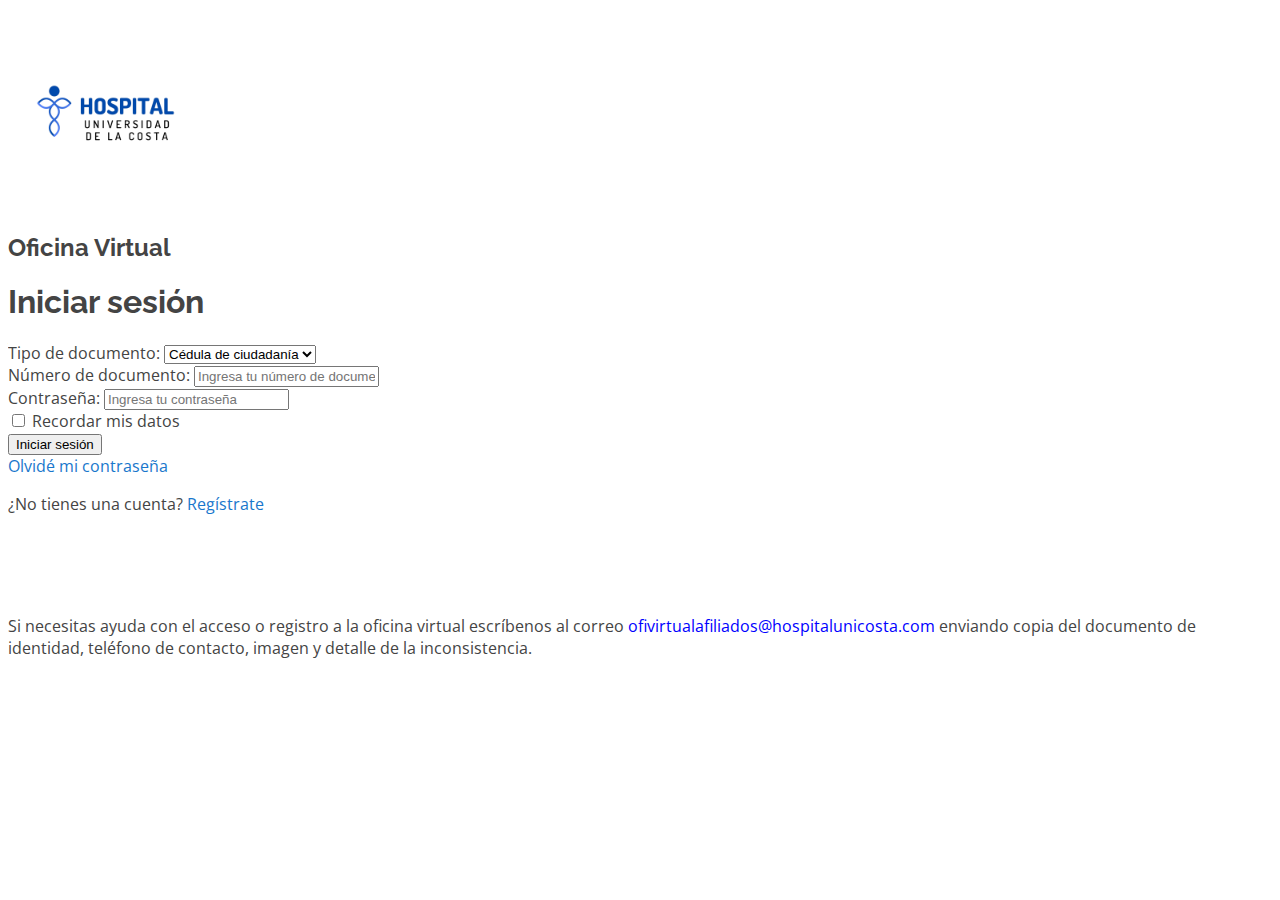
==== afiliados.html @ c771b7ac "registrar afiliados" ====
<!DOCTYPE html>
<html lang="en">

<head>
  <meta charset="utf-8">
  <meta content="width=device-width, initial-scale=1.0" name="viewport">

  <title>Hospital Universidad de la Costa</title>
  <meta content="" name="description">
  <meta content="" name="keywords">

  <!-- Favicons -->
  <link href="assets/img/favicon.png" rel="icon">
  <link href="assets/img/apple-touch-icon.png" rel="apple-touch-icon">

  <!-- Google Fonts -->
  <link href="https://fonts.googleapis.com/css?family=Open+Sans:300,300i,400,400i,600,600i,700,700i|Raleway:300,300i,400,400i,500,500i,600,600i,700,700i|Poppins:300,300i,400,400i,500,500i,600,600i,700,700i" rel="stylesheet">

  <!-- Vendor CSS Files -->
  <link href="assets/vendor/fontawesome-free/css/all.min.css" rel="stylesheet">
  <link href="assets/vendor/animate.css/animate.min.css" rel="stylesheet">
  <link href="assets/vendor/bootstrap/css/bootstrap.min.css" rel="stylesheet">
  <link href="assets/vendor/bootstrap-icons/bootstrap-icons.css" rel="stylesheet">
  <link href="assets/vendor/boxicons/css/boxicons.min.css" rel="stylesheet">
  <link href="assets/vendor/glightbox/css/glightbox.min.css" rel="stylesheet">
  <link href="assets/vendor/remixicon/remixicon.css" rel="stylesheet">
  <link href="assets/vendor/swiper/swiper-bundle.min.css" rel="stylesheet">

  <!-- Template Main CSS File -->
  <link href="assets/css/style.css" rel="stylesheet">
  <style>
footer {
  margin-top: 50px;
}
.card {
  margin-bottom: 100px; /* Ajusta este valor según sea necesario */
}

  </style>

  <!-- =======================================================
  * Template Name: Medilab
  * Updated: Mar 10 2023 with Bootstrap v5.2.3
  * Template URL: https://bootstrapmade.com/medilab-free-medical-bootstrap-theme/
  * Author: BootstrapMade.com
  * License: https://bootstrapmade.com/license/
  ======================================================== -->
</head>
<body>
    <div class="container-fluid">
        <img src="./assets/img/UNIVERSIDAD DE LA COSTA.png" alt="" class="img-fluid mx-auto d-block" style="max-width: 200px;">
        <div class="row justify-content-center">
            <div class="col-lg-3 col-md-6col-sm-10 mx-auto">           
            <div class="card mt-5 border border-primary" style="border-width: 0px;">   
                  <h2 class="text-center p-3 bg-primary text-white w-100%">Oficina Virtual</h2>
              <div class="card-body">
                <form>
                    <h1 class="text-primary">Iniciar sesión</h1>

                  <div class="form-group mb-4">
                    <label for="tipoDocumento">Tipo de documento:</label>
                    <select class="form-control" id="tipoDocumento">
                      <option>Cédula de ciudadanía</option>
                      <option>Tarjeta de identidad</option>
                      <option>Pasaporte</option>
                    </select>
                  </div>
                  <div class="form-group mb-4">
                    <label for="numeroDocumento">Número de documento:</label>
                    <input type="text" class="form-control" id="numeroDocumento" placeholder="Ingresa tu número de documento">
                  </div>
                  <div class="form-group mb-4">
                    <label for="contrasena">Contraseña:</label>
                    <input type="password" class="form-control" id="contrasena" placeholder="Ingresa tu contraseña">
                  </div>
                  <div class="form-check mb-4">
                    <input type="checkbox" class="form-check-input" id="recordarDatos">
                    <label class="form-check-label" for="recordarDatos">Recordar mis datos</label>
                  </div>
                  <button type="submit" class="btn btn-primary btn-block w-100">Iniciar sesión</button>
                </form>
                <div class="text-md-center mt-4">
                  <a href="#">Olvidé mi contraseña</a>
                </div>
                <div class="text-md-center">
                  <p>¿No tienes una cuenta? <a href="#">Regístrate</a></p>
                </div>
              </div>
            </div>
          </div>
        </div>
      </div> 
      
      <footer class="bottom bg-light">
        <div class="container py-3">
          <p class="text-center">
            Si necesitas ayuda con el acceso o registro a la oficina virtual escríbenos al correo
            <a href="mailto:ofivirtualafiliados@hospitalunicosta.com" style="color: blue;">ofivirtualafiliados@hospitalunicosta.com</a>
            enviando copia del documento de identidad, teléfono de contacto, imagen y detalle de la inconsistencia.
          </p>
        </div>
      </footer>
      
</body>
</html>
---- assets/css/style.css ----
/**
* Template Name: Medilab
* Updated: Mar 10 2023 with Bootstrap v5.2.3
* Template URL: https://bootstrapmade.com/medilab-free-medical-bootstrap-theme/
* Author: BootstrapMade.com
* License: https://bootstrapmade.com/license/
*/

/*--------------------------------------------------------------
# General
--------------------------------------------------------------*/
body {
  font-family: "Open Sans", sans-serif;
  color: #444444;
}

a {
  color: #1977cc;
  text-decoration: none;
}

a:hover {
  color: #3291e6;
  text-decoration: none;
}

h1,
h2,
h3,
h4,
h5,
h6 {
  font-family: "Raleway", sans-serif;
}

/*--------------------------------------------------------------
# Preloader
--------------------------------------------------------------*/
#preloader {
  position: fixed;
  top: 0;
  left: 0;
  right: 0;
  bottom: 0;
  z-index: 9999;
  overflow: hidden;
  background: #fff;
}

#preloader:before {
  content: "";
  position: fixed;
  top: calc(50% - 30px);
  left: calc(50% - 30px);
  border: 6px solid #1977cc;
  border-top-color: #d1e6f9;
  border-radius: 50%;
  width: 60px;
  height: 60px;
  animation: animate-preloader 1s linear infinite;
}

@keyframes animate-preloader {
  0% {
    transform: rotate(0deg);
  }

  100% {
    transform: rotate(360deg);
  }
}

/*--------------------------------------------------------------
# Back to top button
--------------------------------------------------------------*/
.back-to-top {
  position: fixed;
  visibility: hidden;
  opacity: 0;
  right: 15px;
  bottom: 15px;
  z-index: 996;
  background: #1977cc;
  width: 40px;
  height: 40px;
  border-radius: 4px;
  transition: all 0.4s;
}

.back-to-top i {
  font-size: 28px;
  color: #fff;
  line-height: 0;
}

.back-to-top:hover {
  background: #298ce5;
  color: #fff;
}

.back-to-top.active {
  visibility: visible;
  opacity: 1;
}

.datepicker-dropdown {
  padding: 20px !important;
}

/*--------------------------------------------------------------
# Top Bar
--------------------------------------------------------------*/
#topbar {
  background: #fff;
  height: 40px;
  font-size: 14px;
  transition: all 0.5s;
  z-index: 996;
  justify-content: flex-end;
  padding: 10px;
}

#topbar .button {
  margin-left: 25px;
  background: #1977cc;
  color: #fff;
  padding: 8px 25px;
  white-space: nowrap;
  transition: 0.3s;
  font-size: 14px;
  display: inline-block;
}

#topbar .button:hover {
  background: #166ab5;
  color: #fff;
}




#topbar.topbar-scrolled {
  top: -40px;
  
}

/*--------------------------------------------------------------
# Header
--------------------------------------------------------------*/
#header {
  background: #fff;
  transition: all 0.5s;
  z-index: 997;
  padding: 15px 0;
  top: 40px;
  box-shadow: 0px 2px 15px rgba(25, 119, 204, 0.1);
}

#header.header-scrolled {
  top: 0;
}

#header .logo {
  font-size: 30px;
  margin: 0;
  padding: 0;
  line-height: 1;
  font-weight: 700;
  letter-spacing: 0.5px;
  font-family: "Poppins", sans-serif;
}

#header .logo a {
  color: #2c4964;
}
#logo-uc{
  max-height: 200px;
  max-width: 200px;
}

#header .logo img {
  max-height: 60px;
}
/**
* Appointment Button *
*/
.appointment-btn {
  margin-left: 25px;
  background: #1977cc;
  color: #fff;
  border-radius: 50px;
  padding: 8px 25px;
  white-space: nowrap;
  transition: 0.3s;
  font-size: 14px;
  display: inline-block;
}

.appointment-btn:hover {
  background: #166ab5;
  color: #fff;
}

@media (max-width: 768px) {
  .appointment-btn {
    margin: 0 15px 0 0;
    padding: 6px 18px;
  }
}

/*--------------------------------------------------------------
# Navigation Menu
--------------------------------------------------------------*/
/**
* Desktop Navigation 
*/
.navbar {
  padding: 0;
}

.navbar ul {
  margin: 0;
  padding: 0;
  display: flex;
  list-style: none;
  align-items: center;
}

.navbar li {
  position: relative;
}

.navbar>ul>li {
  position: relative;
  white-space: nowrap;
  padding: 8px 0 8px 20px;
}

.navbar a,
.navbar a:focus {
  display: flex;
  align-items: center;
  justify-content: space-between;
  font-size: 14px;
  color: #2c4964;
  white-space: nowrap;
  transition: 0.3s;
  border-bottom: 2px solid #fff;
  padding: 5px 2px;
}

.navbar a i,
.navbar a:focus i {
  font-size: 12px;
  line-height: 0;
  margin-left: 5px;
}

.navbar a:hover,
.navbar .active,
.navbar .active:focus,
.navbar li:hover>a {
  color: #1977cc;
  border-color: #1977cc;
}

.navbar .dropdown ul {
  display: block;
  position: absolute;
  left: 20px;
  top: calc(100% + 30px);
  margin: 0;
  padding: 10px 0;
  z-index: 99;
  opacity: 0;
  visibility: hidden;
  background: #fff;
  box-shadow: 0px 0px 30px rgba(127, 137, 161, 0.25);
  transition: 0.3s;
}

.navbar .dropdown ul li {
  min-width: 200px;
}

.navbar .dropdown ul a {
  padding: 10px 20px;
  font-size: 14px;
  font-weight: 500;
  text-transform: none;
  color: #082744;
  border: none;
}

.navbar .dropdown ul a i {
  font-size: 12px;
}

.navbar .dropdown ul a:hover,
.navbar .dropdown ul .active:hover,
.navbar .dropdown ul li:hover>a {
  color: #1977cc;
}

.navbar .dropdown:hover>ul {
  opacity: 1;
  top: 100%;
  visibility: visible;
}

.navbar .dropdown .dropdown ul {
  top: 0;
  left: calc(100% - 30px);
  visibility: hidden;
}

.navbar .dropdown .dropdown:hover>ul {
  opacity: 1;
  top: 0;
  left: 100%;
  visibility: visible;
}

@media (max-width: 1366px) {
  .navbar .dropdown .dropdown ul {
    left: -90%;
  }

  .navbar .dropdown .dropdown:hover>ul {
    left: -100%;
  }
}

/**
* Mobile Navigation 
*/
.mobile-nav-toggle {
  color: #2c4964;
  font-size: 28px;
  cursor: pointer;
  display: none;
  line-height: 0;
  transition: 0.5s;
}

.mobile-nav-toggle.bi-x {
  color: #fff;
}

@media (max-width: 991px) {
  .mobile-nav-toggle {
    display: block;
  }

  .navbar ul {
    display: none;
  }
}

.navbar-mobile {
  position: fixed;
  overflow: hidden;
  top: 0;
  right: 0;
  left: 0;
  bottom: 0;
  background: rgba(28, 47, 65, 0.9);
  transition: 0.3s;
  z-index: 999;
}

.navbar-mobile .mobile-nav-toggle {
  position: absolute;
  top: 15px;
  right: 15px;
}

.navbar-mobile ul {
  display: block;
  position: absolute;
  top: 55px;
  right: 15px;
  bottom: 15px;
  left: 15px;
  padding: 10px 0;
  background-color: #fff;
  overflow-y: auto;
  transition: 0.3s;
}

.navbar-mobile>ul>li {
  padding: 0;
}

.navbar-mobile a,
.navbar-mobile a:focus {
  padding: 10px 20px;
  font-size: 15px;
  color: #2c4964;
  border: none;
}

.navbar-mobile a:hover,
.navbar-mobile .active,
.navbar-mobile li:hover>a {
  color: #1977cc;
}

.navbar-mobile .getstarted,
.navbar-mobile .getstarted:focus {
  margin: 15px;
}

.navbar-mobile .dropdown ul {
  position: static;
  display: none;
  margin: 10px 20px;
  padding: 10px 0;
  z-index: 99;
  opacity: 1;
  visibility: visible;
  background: #fff;
  box-shadow: 0px 0px 30px rgba(127, 137, 161, 0.25);
}

.navbar-mobile .dropdown ul li {
  min-width: 200px;
}

.navbar-mobile .dropdown ul a {
  padding: 10px 20px;
}

.navbar-mobile .dropdown ul a i {
  font-size: 12px;
}

.navbar-mobile .dropdown ul a:hover,
.navbar-mobile .dropdown ul .active:hover,
.navbar-mobile .dropdown ul li:hover>a {
  color: #1977cc;
}

.navbar-mobile .dropdown>.dropdown-active {
  display: block;
}

/*--------------------------------------------------------------
# Hero Section
--------------------------------------------------------------*/
#hero {
  width: 100%;
  height: 90vh;
  background: url("../img/hero-bg.jpg") top center;
  background-size: cover;
  margin-bottom: -200px;
}

#hero .container {
  position: relative;
}

#hero h1 {
  margin: 0;
  font-size: 48px;
  font-weight: 700;
  line-height: 56px;
  text-transform: uppercase;
  color: #2c4964;
}

#hero h2 {
  color: #2c4964;
  margin: 10px 0 0 0;
  font-size: 24px;
}

#hero .btn-get-started {
  font-family: "Raleway", sans-serif;
  text-transform: uppercase;
  font-weight: 500;
  font-size: 14px;
  letter-spacing: 1px;
  display: inline-block;
  padding: 12px 35px;
  margin-top: 30px;
  border-radius: 50px;
  transition: 0.5s;
  color: #fff;
  background: #1977cc;
}

#hero .btn-get-started:hover {
  background: #3291e6;
}

@media (min-width: 1024px) {
  #hero {
    background-attachment: fixed;
  }
}

@media (max-width: 992px) {
  #hero {
    margin-bottom: 0;
    height: 100vh;
  }

  #hero .container {
    padding-bottom: 63px;
  }

  #hero h1 {
    font-size: 28px;
    line-height: 36px;
  }

  #hero h2 {
    font-size: 18px;
    line-height: 24px;
    margin-bottom: 30px;
  }
}

@media (max-height: 600px) {
  #hero {
    height: 110vh;
  }
}

/*--------------------------------------------------------------
# Sections General
--------------------------------------------------------------*/
section {
  padding: 60px 0;
  overflow: hidden;
}

.section-bg {
  background-color: #f1f7fd;
}

.section-title {
  text-align: center;
  padding-bottom: 30px;
}

.section-title h2 {
  font-size: 32px;
  font-weight: bold;
  margin-bottom: 20px;
  padding-bottom: 20px;
  position: relative;
  color: #2c4964;
}

.section-title h2::before {
  content: "";
  position: absolute;
  display: block;
  width: 120px;
  height: 1px;
  background: #ddd;
  bottom: 1px;
  left: calc(50% - 60px);
}

.section-title h2::after {
  content: "";
  position: absolute;
  display: block;
  width: 40px;
  height: 3px;
  background: #1977cc;
  bottom: 0;
  left: calc(50% - 20px);
}

.section-title p {
  margin-bottom: 0;
}

/*--------------------------------------------------------------
# Breadcrumbs
--------------------------------------------------------------*/
.breadcrumbs {
  padding: 20px 0;
  background-color: #f1f7fd;
  min-height: 40px;
  margin-top: 120px;
}

@media (max-width: 992px) {
  .breadcrumbs {
    margin-top: 100px;
  }
}

.breadcrumbs h2 {
  font-size: 24px;
  font-weight: 300;
  margin: 0;
}

@media (max-width: 992px) {
  .breadcrumbs h2 {
    margin: 0 0 10px 0;
  }
}

.breadcrumbs ol {
  display: flex;
  flex-wrap: wrap;
  list-style: none;
  padding: 0;
  margin: 0;
  font-size: 14px;
}

.breadcrumbs ol li+li {
  padding-left: 10px;
}

.breadcrumbs ol li+li::before {
  display: inline-block;
  padding-right: 10px;
  color: #6c757d;
  content: "/";
}

@media (max-width: 768px) {
  .breadcrumbs .d-flex {
    display: block !important;
  }

  .breadcrumbs ol {
    display: block;
  }

  .breadcrumbs ol li {
    display: inline-block;
  }
}

/*--------------------------------------------------------------
# Why Us
--------------------------------------------------------------*/
.why-us .content {
  padding: 30px;
  background: #1977cc;
  border-radius: 4px;
  color: #fff;
}

.why-us .content h3 {
  font-weight: 700;
  font-size: 34px;
  margin-bottom: 30px;
}

.why-us .content p {
  margin-bottom: 30px;
}

.why-us .content .more-btn {
  display: inline-block;
  background: rgba(255, 255, 255, 0.2);
  padding: 6px 30px 8px 30px;
  color: #fff;
  border-radius: 50px;
  transition: all ease-in-out 0.4s;
}

.why-us .content .more-btn i {
  font-size: 14px;
}

.why-us .content .more-btn:hover {
  color: #1977cc;
  background: #fff;
}

.why-us .icon-boxes .icon-box {
  text-align: center;
  border-radius: 10px;
  background: #fff;
  box-shadow: 0px 2px 15px rgba(0, 0, 0, 0.1);
  padding: 40px 30px;
  width: 100%;
}

.why-us .icon-boxes .icon-box i {
  font-size: 40px;
  color: #1977cc;
  margin-bottom: 30px;
}

.why-us .icon-boxes .icon-box h4 {
  font-size: 20px;
  font-weight: 700;
  margin: 0 0 30px 0;
}

.why-us .icon-boxes .icon-box p {
  font-size: 15px;
  color: #848484;
}

/*--------------------------------------------------------------
# About
--------------------------------------------------------------*/
.about .icon-boxes h4 {
  font-size: 18px;
  color: #4b7dab;
  margin-bottom: 15px;
}

.about .icon-boxes h3 {
  font-size: 28px;
  font-weight: 700;
  color: #2c4964;
  margin-bottom: 15px;
}

.about .icon-box {
  margin-top: 40px;
}

.about .icon-box .icon {
  float: left;
  display: flex;
  align-items: center;
  justify-content: center;
  width: 64px;
  height: 64px;
  border: 2px solid #8dc2f1;
  border-radius: 50px;
  transition: 0.5s;
}

.about .icon-box .icon i {
  color: #1977cc;
  font-size: 32px;
}

.about .icon-box:hover .icon {
  background: #1977cc;
  border-color: #1977cc;
}

.about .icon-box:hover .icon i {
  color: #fff;
}

.about .icon-box .title {
  margin-left: 85px;
  font-weight: 700;
  margin-bottom: 10px;
  font-size: 18px;
}

.about .icon-box .title a {
  color: #343a40;
  transition: 0.3s;
}

.about .icon-box .title a:hover {
  color: #1977cc;
}

.about .icon-box .description {
  margin-left: 85px;
  line-height: 24px;
  font-size: 14px;
}

.about .video-box {
  background: url("../img/about.jpg") center center no-repeat;
  background-size: cover;
  min-height: 500px;
}

.about .play-btn {
  width: 94px;
  height: 94px;
  background: radial-gradient(#1977cc 50%, rgba(25, 119, 204, 0.4) 52%);
  border-radius: 50%;
  display: block;
  position: absolute;
  left: calc(50% - 47px);
  top: calc(50% - 47px);
  overflow: hidden;
}

.about .play-btn::after {
  content: "";
  position: absolute;
  left: 50%;
  top: 50%;
  transform: translateX(-40%) translateY(-50%);
  width: 0;
  height: 0;
  border-top: 10px solid transparent;
  border-bottom: 10px solid transparent;
  border-left: 15px solid #fff;
  z-index: 100;
  transition: all 400ms cubic-bezier(0.55, 0.055, 0.675, 0.19);
}

.about .play-btn::before {
  content: "";
  position: absolute;
  width: 120px;
  height: 120px;
  animation-delay: 0s;
  animation: pulsate-btn 2s;
  animation-direction: forwards;
  animation-iteration-count: infinite;
  animation-timing-function: steps;
  opacity: 1;
  border-radius: 50%;
  border: 5px solid rgba(25, 119, 204, 0.7);
  top: -15%;
  left: -15%;
  background: rgba(198, 16, 0, 0);
}

.about .play-btn:hover::after {
  border-left: 15px solid #1977cc;
  transform: scale(20);
}

.about .play-btn:hover::before {
  content: "";
  position: absolute;
  left: 50%;
  top: 50%;
  transform: translateX(-40%) translateY(-50%);
  width: 0;
  height: 0;
  border: none;
  border-top: 10px solid transparent;
  border-bottom: 10px solid transparent;
  border-left: 15px solid #fff;
  z-index: 200;
  animation: none;
  border-radius: 0;
}

@keyframes pulsate-btn {
  0% {
    transform: scale(0.6, 0.6);
    opacity: 1;
  }

  100% {
    transform: scale(1, 1);
    opacity: 0;
  }
}

/*--------------------------------------------------------------
# Counts
--------------------------------------------------------------*/
.counts {
  background: #f1f7fd;
  padding: 70px 0 60px;
}

.counts .count-box {
  padding: 30px 30px 25px 30px;
  width: 100%;
  position: relative;
  text-align: center;
  background: #fff;
}

.counts .count-box i {
  position: absolute;
  top: -25px;
  left: 50%;
  transform: translateX(-50%);
  font-size: 20px;
  background: #1977cc;
  color: #fff;
  border-radius: 50px;
  display: inline-flex;
  align-items: center;
  justify-content: center;
  width: 48px;
  height: 48px;
}

.counts .count-box span {
  font-size: 36px;
  display: block;
  font-weight: 600;
  color: #082744;
}

.counts .count-box p {
  padding: 0;
  margin: 0;
  font-family: "Raleway", sans-serif;
  font-size: 14px;
}

/*--------------------------------------------------------------
# Services
--------------------------------------------------------------*/
.services .icon-box {
  text-align: center;
  border: 1px solid #d5e1ed;
  padding: 80px 20px;
  transition: all ease-in-out 0.3s;
}

.services .icon-box .icon {
  margin: 0 auto;
  width: 64px;
  height: 64px;
  background: #1977cc;
  border-radius: 5px;
  transition: all 0.3s ease-out 0s;
  display: flex;
  align-items: center;
  justify-content: center;
  margin-bottom: 20px;
  transform-style: preserve-3d;
}

.services .icon-box .icon i {
  color: #fff;
  font-size: 28px;
}

.services .icon-box .icon::before {
  position: absolute;
  content: "";
  left: -8px;
  top: -8px;
  height: 100%;
  width: 100%;
  background: #badaf7;
  border-radius: 5px;
  transition: all 0.3s ease-out 0s;
  transform: translateZ(-1px);
}

.services .icon-box h4 {
  font-weight: 700;
  margin-bottom: 15px;
  font-size: 24px;
}

.services .icon-box h4 a {
  color: #2c4964;
}

.services .icon-box p {
  line-height: 24px;
  font-size: 14px;
  margin-bottom: 0;
}

.services .icon-box:hover {
  background: #1977cc;
  border-color: #1977cc;
}

.services .icon-box:hover .icon {
  background: #fff;
}

.services .icon-box:hover .icon i {
  color: #1977cc;
}

.services .icon-box:hover .icon::before {
  background: #3291e6;
}

.services .icon-box:hover h4 a,
.services .icon-box:hover p {
  color: #fff;
}

/*--------------------------------------------------------------
# Appointments
--------------------------------------------------------------*/
.appointment .php-email-form {
  width: 100%;
}

.appointment .php-email-form .form-group {
  padding-bottom: 8px;
}

.appointment .php-email-form .validate {
  display: none;
  color: red;
  margin: 0 0 15px 0;
  font-weight: 400;
  font-size: 13px;
}

.appointment .php-email-form .error-message {
  display: none;
  color: #fff;
  background: #ed3c0d;
  text-align: left;
  padding: 15px;
  font-weight: 600;
}

.appointment .php-email-form .error-message br+br {
  margin-top: 25px;
}

.appointment .php-email-form .sent-message {
  display: none;
  color: #fff;
  background: #18d26e;
  text-align: center;
  padding: 15px;
  font-weight: 600;
}

.appointment .php-email-form .loading {
  display: none;
  background: #fff;
  text-align: center;
  padding: 15px;
}

.appointment .php-email-form .loading:before {
  content: "";
  display: inline-block;
  border-radius: 50%;
  width: 24px;
  height: 24px;
  margin: 0 10px -6px 0;
  border: 3px solid #18d26e;
  border-top-color: #eee;
  animation: animate-loading 1s linear infinite;
}

.appointment .php-email-form input,
.appointment .php-email-form textarea,
.appointment .php-email-form select {
  border-radius: 0;
  box-shadow: none;
  font-size: 14px;
  padding: 10px !important;
}

.appointment .php-email-form input:focus,
.appointment .php-email-form textarea:focus,
.appointment .php-email-form select:focus {
  border-color: #1977cc;
}

.appointment .php-email-form input,
.appointment .php-email-form select {
  height: 44px;
}

.appointment .php-email-form textarea {
  padding: 10px 12px;
}

.appointment .php-email-form button[type=submit] {
  background: #1977cc;
  border: 0;
  padding: 10px 35px;
  color: #fff;
  transition: 0.4s;
  border-radius: 50px;
}

.appointment .php-email-form button[type=submit]:hover {
  background: #1c84e3;
}

/*--------------------------------------------------------------
# Departments
--------------------------------------------------------------*/
.departments {
  overflow: hidden;
}

.departments .nav-tabs {
  border: 0;
}

.departments .nav-link {
  border: 0;
  padding: 12px 15px 12px 0;
  transition: 0.3s;
  color: #2c4964;
  border-radius: 0;
  border-right: 2px solid #ebf1f6;
  font-weight: 600;
  font-size: 15px;
}

.departments .nav-link:hover {
  color: #1977cc;
}

.departments .nav-link.active {
  color: #1977cc;
  border-color: #1977cc;
}

.departments .tab-pane.active {
  animation: fadeIn 0.5s ease-out;
}

.departments .details h3 {
  font-size: 26px;
  font-weight: 600;
  margin-bottom: 20px;
  color: #2c4964;
}

.departments .details p {
  color: #777777;
}

.departments .details p:last-child {
  margin-bottom: 0;
}

@media (max-width: 992px) {
  .departments .nav-link {
    border: 0;
    padding: 15px;
  }

  .departments .nav-link.active {
    color: #fff;
    background: #1977cc;
  }
}

/*--------------------------------------------------------------
# Doctors
--------------------------------------------------------------*/
.doctors {
  background: #fff;
}

.doctors .member {
  position: relative;
  box-shadow: 0px 2px 15px rgba(44, 73, 100, 0.08);
  padding: 30px;
  border-radius: 10px;
}

.doctors .member .pic {
  overflow: hidden;
  width: 180px;
  border-radius: 50%;
}

.doctors .member .pic img {
  transition: ease-in-out 0.3s;
}

.doctors .member:hover img {
  transform: scale(1.1);
}

.doctors .member .member-info {
  padding-left: 30px;
}

.doctors .member h4 {
  font-weight: 700;
  margin-bottom: 5px;
  font-size: 20px;
  color: #2c4964;
}

.doctors .member span {
  display: block;
  font-size: 15px;
  padding-bottom: 10px;
  position: relative;
  font-weight: 500;
}

.doctors .member span::after {
  content: "";
  position: absolute;
  display: block;
  width: 50px;
  height: 1px;
  background: #b2c8dd;
  bottom: 0;
  left: 0;
}

.doctors .member p {
  margin: 10px 0 0 0;
  font-size: 14px;
}

.doctors .member .social {
  margin-top: 12px;
  display: flex;
  align-items: center;
  justify-content: flex-start;
}

.doctors .member .social a {
  transition: ease-in-out 0.3s;
  display: flex;
  align-items: center;
  justify-content: center;
  border-radius: 50px;
  width: 32px;
  height: 32px;
  background: #a0bcd5;
}

.doctors .member .social a i {
  color: #fff;
  font-size: 16px;
  margin: 0 2px;
}

.doctors .member .social a:hover {
  background: #1977cc;
}

.doctors .member .social a+a {
  margin-left: 8px;
}

/*--------------------------------------------------------------
# Frequently Asked Questions
--------------------------------------------------------------*/
.faq .faq-list {
  padding: 0 100px;
}

.faq .faq-list ul {
  padding: 0;
  list-style: none;
}

.faq .faq-list li+li {
  margin-top: 15px;
}

.faq .faq-list li {
  padding: 20px;
  background: #fff;
  border-radius: 4px;
  position: relative;
}

.faq .faq-list a {
  display: block;
  position: relative;
  font-family: "Poppins", sans-serif;
  font-size: 16px;
  line-height: 24px;
  font-weight: 500;
  padding: 0 30px;
  outline: none;
  cursor: pointer;
}

.faq .faq-list .icon-help {
  font-size: 24px;
  position: absolute;
  right: 0;
  left: 20px;
  color: #76b5ee;
}

.faq .faq-list .icon-show,
.faq .faq-list .icon-close {
  font-size: 24px;
  position: absolute;
  right: 0;
  top: 0;
}

.faq .faq-list p {
  margin-bottom: 0;
  padding: 10px 0 0 0;
}

.faq .faq-list .icon-show {
  display: none;
}

.faq .faq-list a.collapsed {
  color: #343a40;
}

.faq .faq-list a.collapsed:hover {
  color: #1977cc;
}

.faq .faq-list a.collapsed .icon-show {
  display: inline-block;
}

.faq .faq-list a.collapsed .icon-close {
  display: none;
}

@media (max-width: 1200px) {
  .faq .faq-list {
    padding: 0;
  }
}

/*--------------------------------------------------------------
# Testimonials
--------------------------------------------------------------*/
.testimonials .testimonial-wrap {
  padding-left: 50px;
}

.testimonials .testimonials-carousel,
.testimonials .testimonials-slider {
  overflow: hidden;
}

.testimonials .testimonial-item {
  box-sizing: content-box;
  padding: 30px 30px 30px 60px;
  margin: 30px 15px;
  min-height: 200px;
  box-shadow: 0px 2px 12px rgba(44, 73, 100, 0.08);
  position: relative;
  background: #fff;
}

.testimonials .testimonial-item .testimonial-img {
  width: 90px;
  border-radius: 10px;
  border: 6px solid #fff;
  position: absolute;
  left: -45px;
}

.testimonials .testimonial-item h3 {
  font-size: 18px;
  font-weight: bold;
  margin: 10px 0 5px 0;
  color: #111;
}

.testimonials .testimonial-item h4 {
  font-size: 14px;
  color: #999;
  margin: 0;
}

.testimonials .testimonial-item .quote-icon-left,
.testimonials .testimonial-item .quote-icon-right {
  color: #badaf7;
  font-size: 26px;
}

.testimonials .testimonial-item .quote-icon-left {
  display: inline-block;
  left: -5px;
  position: relative;
}

.testimonials .testimonial-item .quote-icon-right {
  display: inline-block;
  right: -5px;
  position: relative;
  top: 10px;
}

.testimonials .testimonial-item p {
  font-style: italic;
  margin: 15px auto 15px auto;
}

.testimonials .swiper-pagination {
  margin-top: 20px;
  position: relative;
}

.testimonials .swiper-pagination .swiper-pagination-bullet {
  width: 12px;
  height: 12px;
  background-color: #fff;
  opacity: 1;
  border: 1px solid #1977cc;
}

.testimonials .swiper-pagination .swiper-pagination-bullet-active {
  background-color: #1977cc;
}

@media (max-width: 767px) {
  .testimonials .testimonial-wrap {
    padding-left: 0;
  }

  .testimonials .testimonials-carousel,
  .testimonials .testimonials-slider {
    overflow: hidden;
  }

  .testimonials .testimonial-item {
    padding: 30px;
    margin: 15px;
  }

  .testimonials .testimonial-item .testimonial-img {
    position: static;
    left: auto;
  }
}

/*--------------------------------------------------------------
# Gallery
--------------------------------------------------------------*/
.gallery .gallery-item {
  overflow: hidden;
  border-right: 3px solid #fff;
  border-bottom: 3px solid #fff;
}

.gallery .gallery-item img {
  transition: all ease-in-out 0.4s;
}

.gallery .gallery-item:hover img {
  transform: scale(1.1);
}

/*--------------------------------------------------------------
# Contact
--------------------------------------------------------------*/
.contact .info {
  width: 100%;
  background: #fff;
}

.contact .info i {
  font-size: 20px;
  color: #1977cc;
  float: left;
  width: 44px;
  height: 44px;
  background: #d6e9fa;
  display: flex;
  justify-content: center;
  align-items: center;
  border-radius: 50px;
  transition: all 0.3s ease-in-out;
}

.contact .info h4 {
  padding: 0 0 0 60px;
  font-size: 22px;
  font-weight: 600;
  margin-bottom: 5px;
  color: #2c4964;
}

.contact .info p {
  padding: 0 0 0 60px;
  margin-bottom: 0;
  font-size: 14px;
  color: #4b7dab;
}

.contact .info .email,
.contact .info .phone {
  margin-top: 40px;
}

.contact .info .email:hover i,
.contact .info .address:hover i,
.contact .info .phone:hover i {
  background: #1977cc;
  color: #fff;
}

.contact .php-email-form {
  width: 100%;
  background: #fff;
}

.contact .php-email-form .form-group {
  padding-bottom: 8px;
}

.contact .php-email-form .error-message {
  display: none;
  color: #fff;
  background: #ed3c0d;
  text-align: left;
  padding: 15px;
  font-weight: 600;
}

.contact .php-email-form .error-message br+br {
  margin-top: 25px;
}

.contact .php-email-form .sent-message {
  display: none;
  color: #fff;
  background: #18d26e;
  text-align: center;
  padding: 15px;
  font-weight: 600;
}

.contact .php-email-form .loading {
  display: none;
  background: #fff;
  text-align: center;
  padding: 15px;
}

.contact .php-email-form .loading:before {
  content: "";
  display: inline-block;
  border-radius: 50%;
  width: 24px;
  height: 24px;
  margin: 0 10px -6px 0;
  border: 3px solid #18d26e;
  border-top-color: #eee;
  animation: animate-loading 1s linear infinite;
}

.contact .php-email-form input,
.contact .php-email-form textarea {
  border-radius: 0;
  box-shadow: none;
  font-size: 14px;
}

.contact .php-email-form input {
  height: 44px;
}

.contact .php-email-form textarea {
  padding: 10px 12px;
}

.contact .php-email-form button[type=submit] {
  background: #1977cc;
  border: 0;
  padding: 10px 35px;
  color: #fff;
  transition: 0.4s;
  border-radius: 50px;
}

.contact .php-email-form button[type=submit]:hover {
  background: #1c84e3;
}

@keyframes animate-loading {
  0% {
    transform: rotate(0deg);
  }

  100% {
    transform: rotate(360deg);
  }
}

/*--------------------------------------------------------------
# Footer
--------------------------------------------------------------*/
#footer {
  color: #444444;
  font-size: 14px;
  background: #f1f7fd;
}

#footer .footer-top {
  padding: 60px 0 30px 0;
  background: #fff;
  box-shadow: 0px 2px 15px rgba(25, 119, 204, 0.1);
}

#footer .footer-top .footer-contact {
  margin-bottom: 30px;
}

#footer .footer-top .footer-contact h4 {
  font-size: 22px;
  margin: 0 0 30px 0;
  padding: 2px 0 2px 0;
  line-height: 1;
  font-weight: 700;
}

#footer .footer-top .footer-contact p {
  font-size: 14px;
  line-height: 24px;
  margin-bottom: 0;
  font-family: "Raleway", sans-serif;
  color: #777777;
}

#footer .footer-top h4 {
  font-size: 16px;
  font-weight: bold;
  color: #444444;
  position: relative;
  padding-bottom: 12px;
}

#footer .footer-top .footer-links {
  margin-bottom: 30px;
}

#footer .footer-top .footer-links ul {
  list-style: none;
  padding: 0;
  margin: 0;
}

#footer .footer-top .footer-links ul i {
  padding-right: 2px;
  color: #1c84e3;
  font-size: 18px;
  line-height: 1;
}

#footer .footer-top .footer-links ul li {
  padding: 10px 0;
  display: flex;
  align-items: center;
}

#footer .footer-top .footer-links ul li:first-child {
  padding-top: 0;
}

#footer .footer-top .footer-links ul a {
  color: #777777;
  transition: 0.3s;
  display: inline-block;
  line-height: 1;
}

#footer .footer-top .footer-links ul a:hover {
  text-decoration: none;
  color: #1977cc;
}

#footer .footer-newsletter {
  font-size: 15px;
}

#footer .footer-newsletter h4 {
  font-size: 16px;
  font-weight: bold;
  color: #444444;
  position: relative;
  padding-bottom: 12px;
}

#footer .footer-newsletter form {
  margin-top: 30px;
  background: #fff;
  padding: 6px 10px;
  position: relative;
  border-radius: 50px;
  text-align: left;
  border: 1px solid #bfdcf7;
}

#footer .footer-newsletter form input[type=email] {
  border: 0;
  padding: 4px 8px;
  width: calc(100% - 100px);
}

#footer .footer-newsletter form input[type=submit] {
  position: absolute;
  top: 0;
  right: 0;
  bottom: 0;
  border: 0;
  background: none;
  font-size: 16px;
  padding: 0 20px;
  background: #1977cc;
  color: #fff;
  transition: 0.3s;
  border-radius: 50px;
}

#footer .footer-newsletter form input[type=submit]:hover {
  background: #1c84e3;
}

#footer .credits {
  padding-top: 5px;
  font-size: 13px;
  color: #444444;
}

#footer .social-links a {
  font-size: 18px;
  display: inline-block;
  background: #1977cc;
  color: #fff;
  line-height: 1;
  padding: 8px 0;
  margin-right: 4px;
  border-radius: 50%;
  text-align: center;
  width: 36px;
  height: 36px;
  transition: 0.3s;
}

#footer .social-links a:hover {
  background: #1c84e3;
  color: #fff;
  text-decoration: none;
}
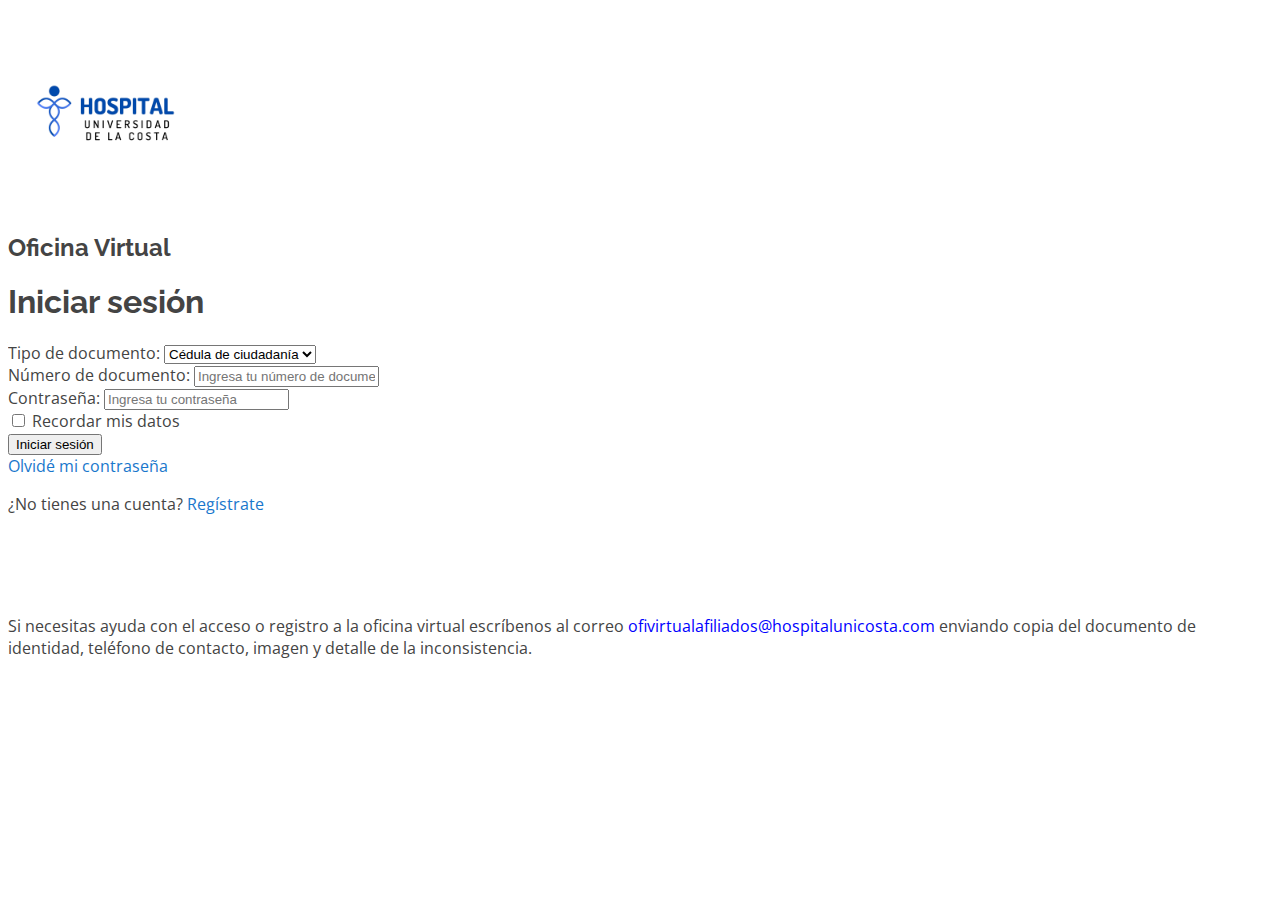
==== commit 818a2124: "Logo y icono" ====
--- a/afiliados.html
+++ b/afiliados.html
@@ -10,7 +10,7 @@
   <meta content="" name="keywords">
 
   <!-- Favicons -->
-  <link href="assets/img/favicon.png" rel="icon">
+  <link href="assets/img/logo2.png" rel="icon">
   <link href="assets/img/apple-touch-icon.png" rel="apple-touch-icon">
 
   <!-- Google Fonts -->
--- a/assets/css/style.css
+++ b/assets/css/style.css
@@ -173,11 +173,6 @@
 #header .logo a {
   color: #2c4964;
 }
-#logo-uc{
-  max-height: 200px;
-  max-width: 200px;
-}
-
 #header .logo img {
   max-height: 60px;
 }
@@ -450,7 +445,7 @@
 --------------------------------------------------------------*/
 #hero {
   width: 100%;
-  height: 90vh;
+  height: 116vh;
   background: url("../img/hero-bg.jpg") top center;
   background-size: cover;
   margin-bottom: -200px;
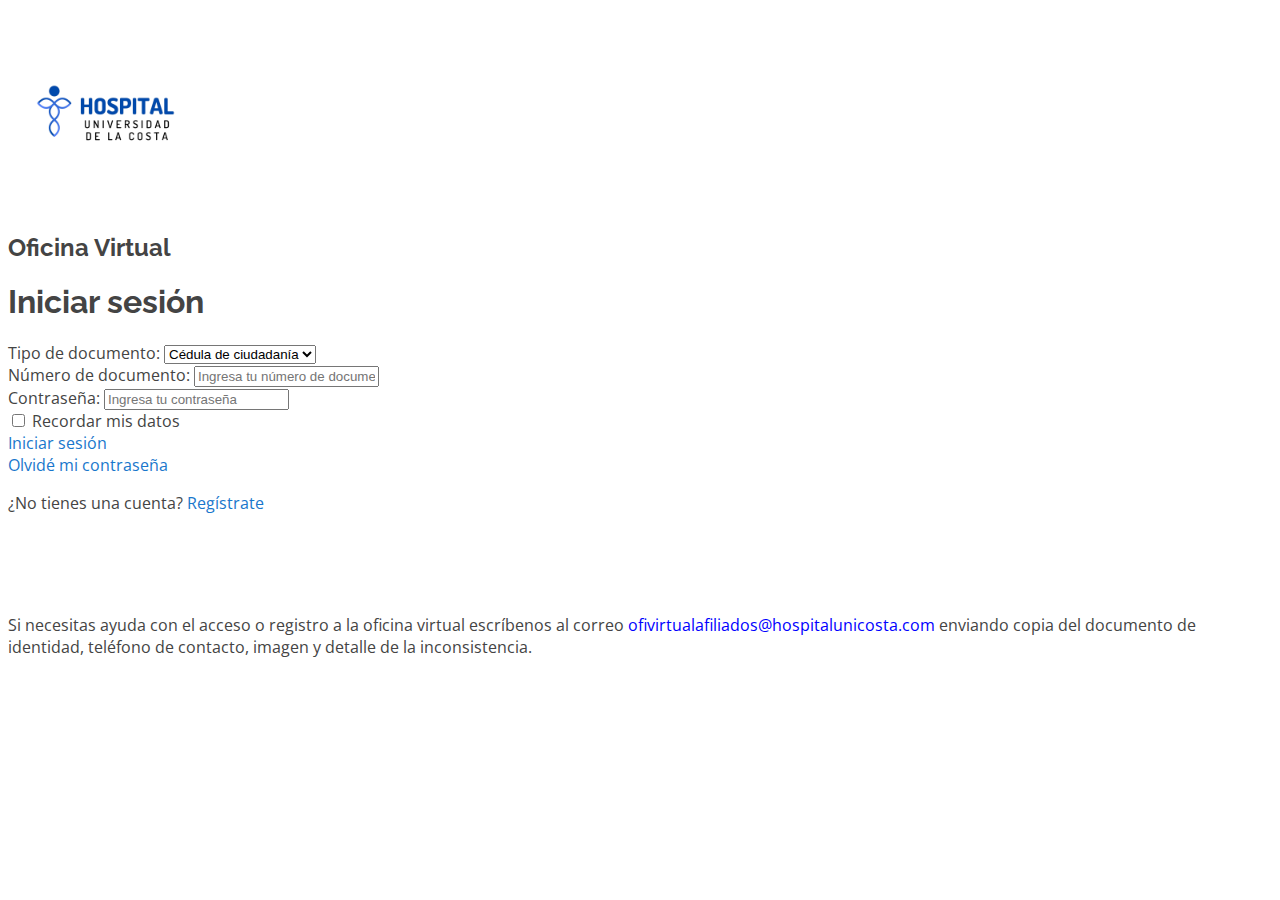
==== commit c2706ac6: "se actualizo toda la pagina" ====
--- a/afiliados.html
+++ b/afiliados.html
@@ -38,13 +38,7 @@
 
   </style>
 
-  <!-- =======================================================
-  * Template Name: Medilab
-  * Updated: Mar 10 2023 with Bootstrap v5.2.3
-  * Template URL: https://bootstrapmade.com/medilab-free-medical-bootstrap-theme/
-  * Author: BootstrapMade.com
-  * License: https://bootstrapmade.com/license/
-  ======================================================== -->
+
 </head>
 <body>
     <div class="container-fluid">
@@ -77,7 +71,8 @@
                     <input type="checkbox" class="form-check-input" id="recordarDatos">
                     <label class="form-check-label" for="recordarDatos">Recordar mis datos</label>
                   </div>
-                  <button type="submit" class="btn btn-primary btn-block w-100">Iniciar sesión</button>
+                  <a href="./afiliados/index.html" class="btn btn-primary btn-block w-100">Iniciar sesión</a>
+
                 </form>
                 <div class="text-md-center mt-4">
                   <a href="#">Olvidé mi contraseña</a>
--- a/assets/css/style.css
+++ b/assets/css/style.css
@@ -163,6 +163,7 @@
 #header .logo {
   font-size: 30px;
   margin: 0;
+  margin-right: 20px;
   padding: 0;
   line-height: 1;
   font-weight: 700;
@@ -345,6 +346,10 @@
 @media (max-width: 991px) {
   .mobile-nav-toggle {
     display: block;
+  }
+
+  .container{
+    justify-content: space-around;
   }
 
   .navbar ul {
